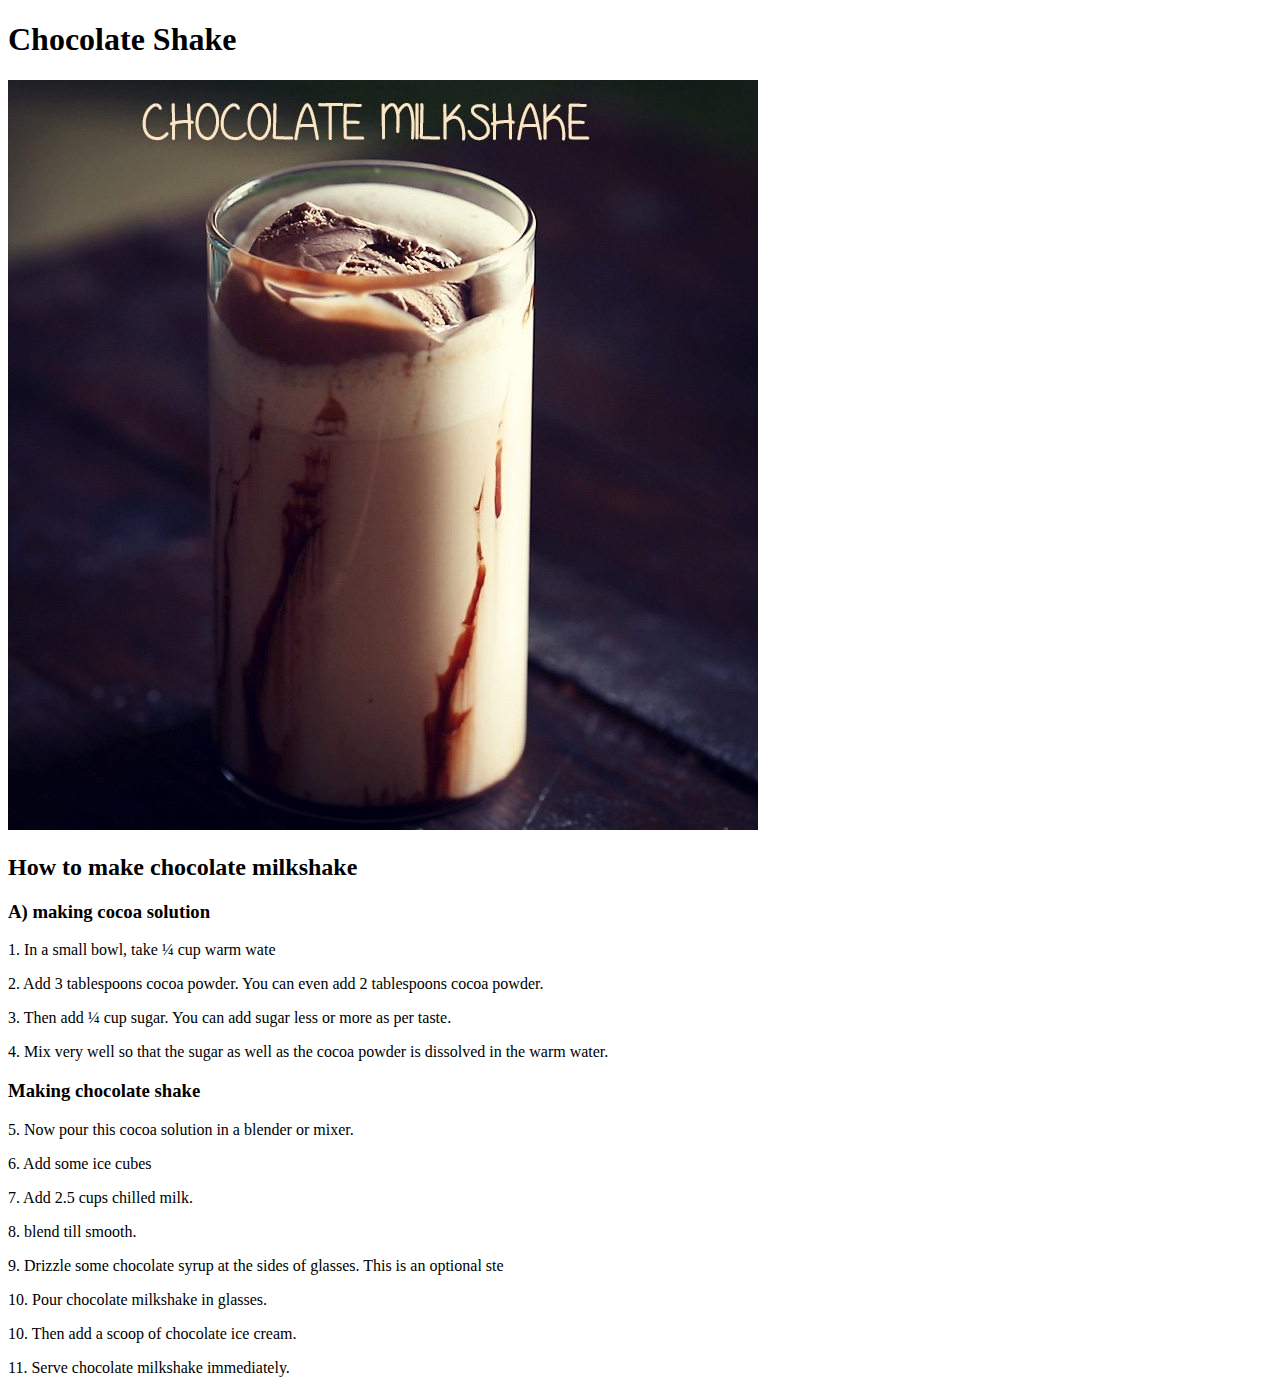
==== recipes/chocolate shake.html @ c7768ee4 "Add index.html" ====
<!DOCTYPE html>
<html lang="en">
<head>
    <meta charset="UTF-8">

    <title>Chocolate Shake</title>
</head>
<body>
    <h1>Chocolate Shake</h1>
    <img src="..//recipes/chocolate.jpg" alt="Chocolate shake">
    <h2>How to make chocolate milkshake</h2>
    <h3>A) making cocoa solution</h3>
    <p>1. In a small bowl, take ¼ cup warm wate</p>
    <p>2. Add 3 tablespoons cocoa powder. You can even add 2 tablespoons cocoa powder.</p>
    <p>3. Then add ¼ cup sugar. You can add sugar less or more as per taste.</p>
    <p>4. Mix very well so that the sugar as well as the cocoa powder is dissolved in the warm water.</p>
    <h3>Making chocolate shake</h3>
    <p>5. Now pour this cocoa solution in a blender or mixer.</p>
    <p>6. Add some ice cubes</p>
    <p>7. Add 2.5 cups chilled milk.</p>
    <p>8. blend till smooth.</p>
    <p>9. Drizzle some chocolate syrup at the sides of glasses. This is an optional ste</p>
    <p>10. Pour chocolate milkshake in glasses.</p>
    <p>10. Then add a scoop of chocolate ice cream. </p>
    <p>11. Serve chocolate milkshake immediately.</p>


</body>
</html>
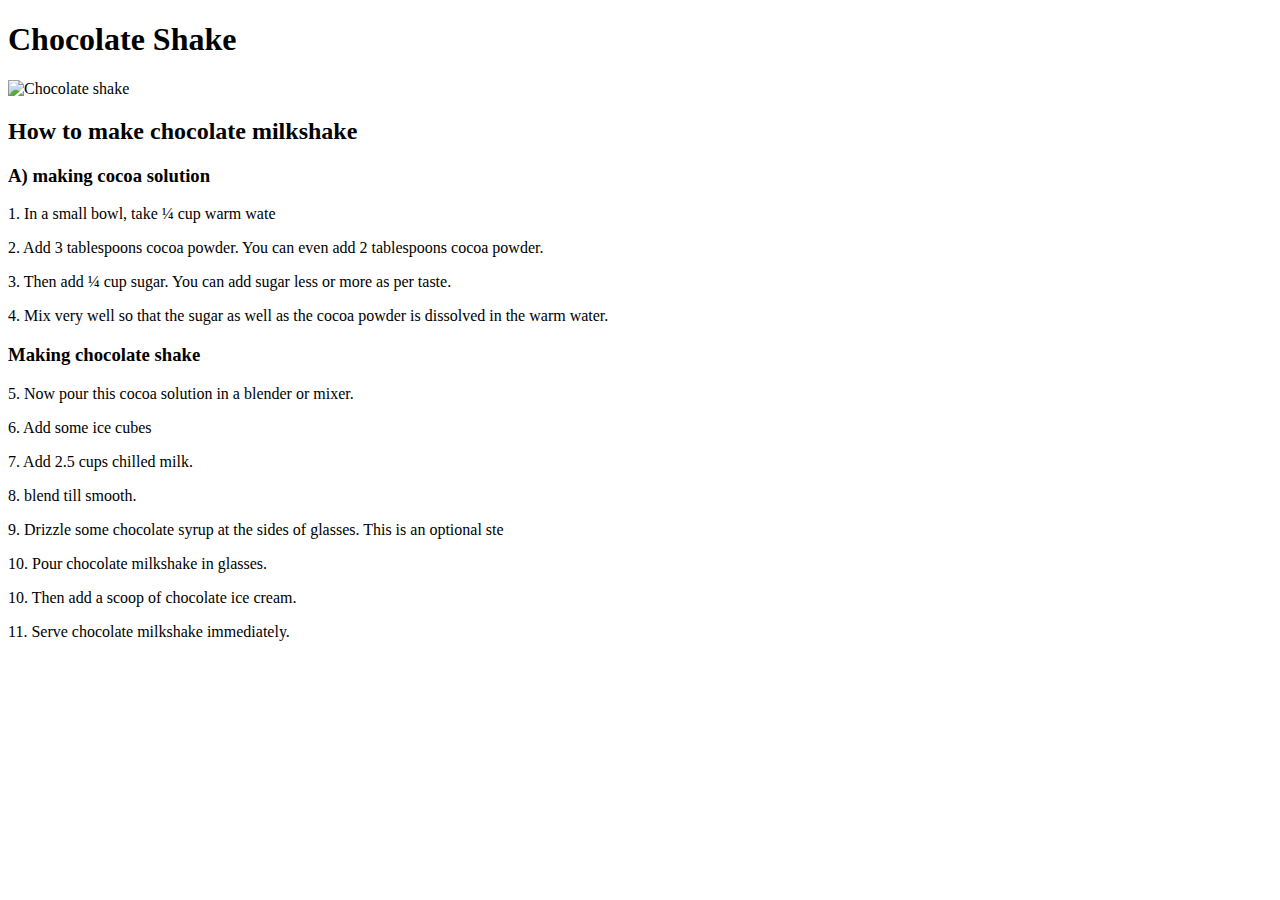
==== commit 613223f8: "Add index.html" ====
--- a/recipes/chocolate shake.html
+++ b/recipes/chocolate shake.html
@@ -7,7 +7,7 @@
 </head>
 <body>
     <h1>Chocolate Shake</h1>
-    <img src="..//recipes/chocolate.jpg" alt="Chocolate shake">
+    <img src="../imgs/chocolate.jpg" alt="Chocolate shake">
     <h2>How to make chocolate milkshake</h2>
     <h3>A) making cocoa solution</h3>
     <p>1. In a small bowl, take ¼ cup warm wate</p>
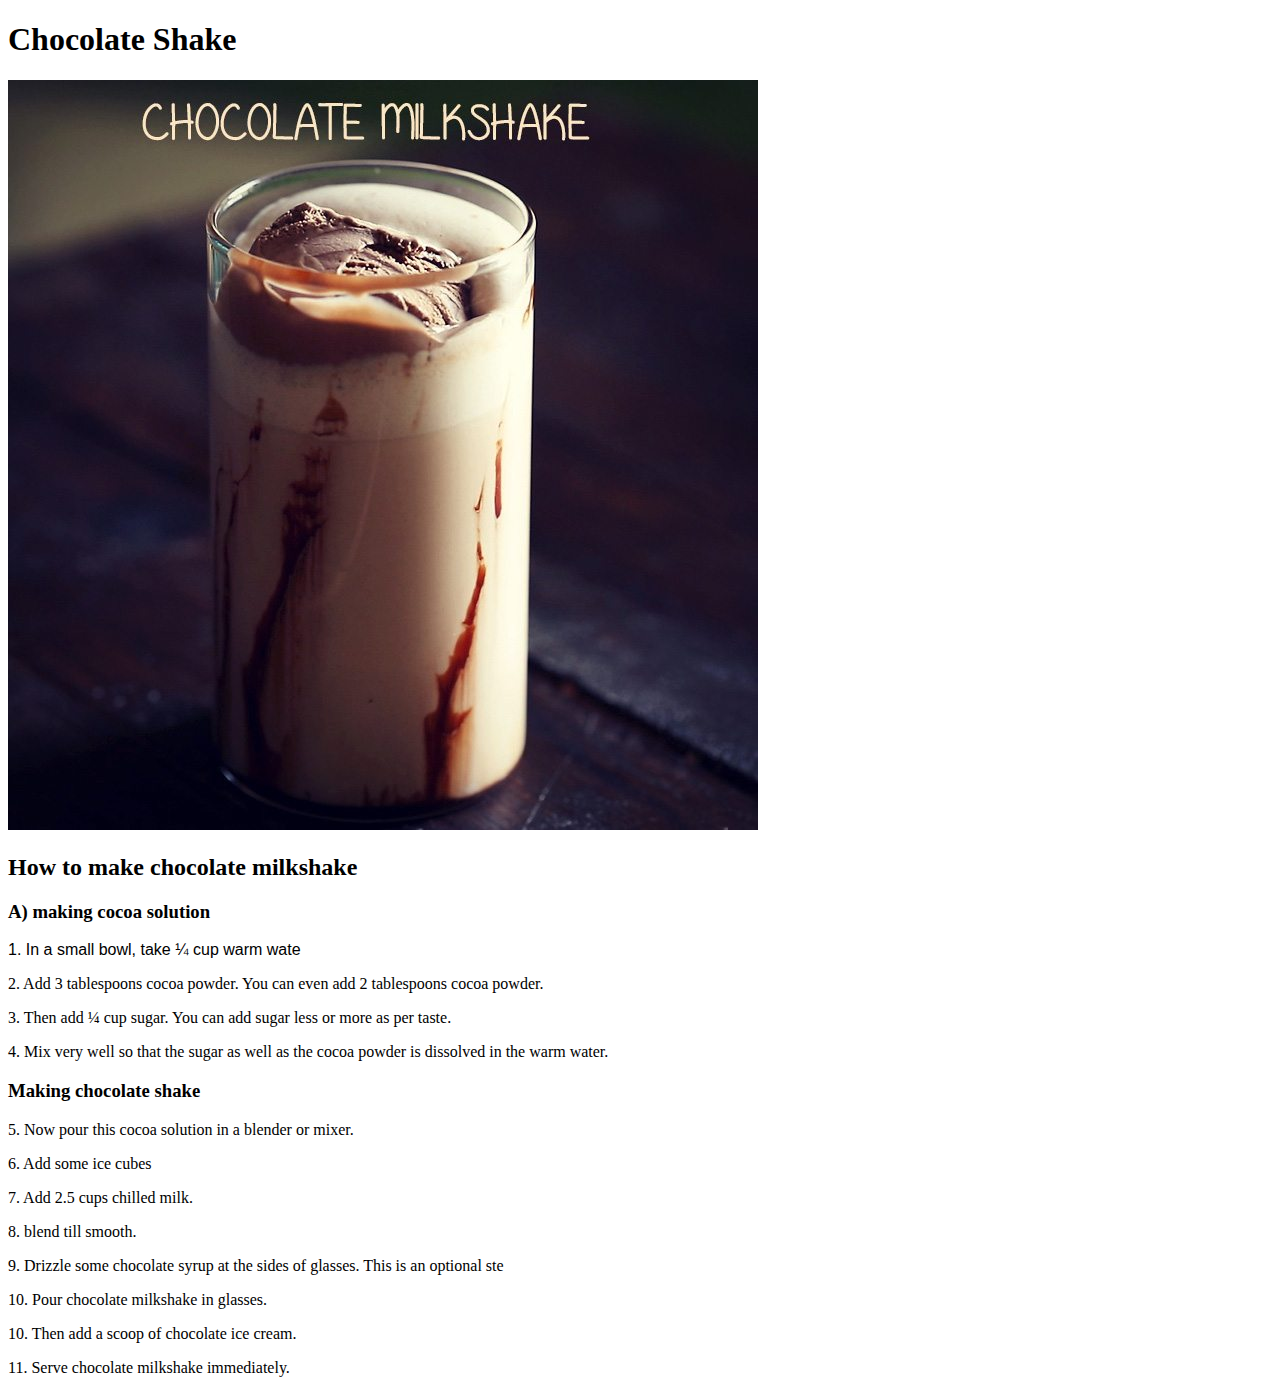
==== commit 9f251168: "Add index.html" ====
--- a/recipes/chocolate shake.html
+++ b/recipes/chocolate shake.html
@@ -10,7 +10,7 @@
     <img src="../imgs/chocolate.jpg" alt="Chocolate shake">
     <h2>How to make chocolate milkshake</h2>
     <h3>A) making cocoa solution</h3>
-    <p>1. In a small bowl, take ¼ cup warm wate</p>
+    <p style="font: size 25px;font-family:Impact, Haettenschweiler, 'Arial Narrow Bold', sans-serif ;">1. In a small bowl, take ¼ cup warm wate</p>
     <p>2. Add 3 tablespoons cocoa powder. You can even add 2 tablespoons cocoa powder.</p>
     <p>3. Then add ¼ cup sugar. You can add sugar less or more as per taste.</p>
     <p>4. Mix very well so that the sugar as well as the cocoa powder is dissolved in the warm water.</p>
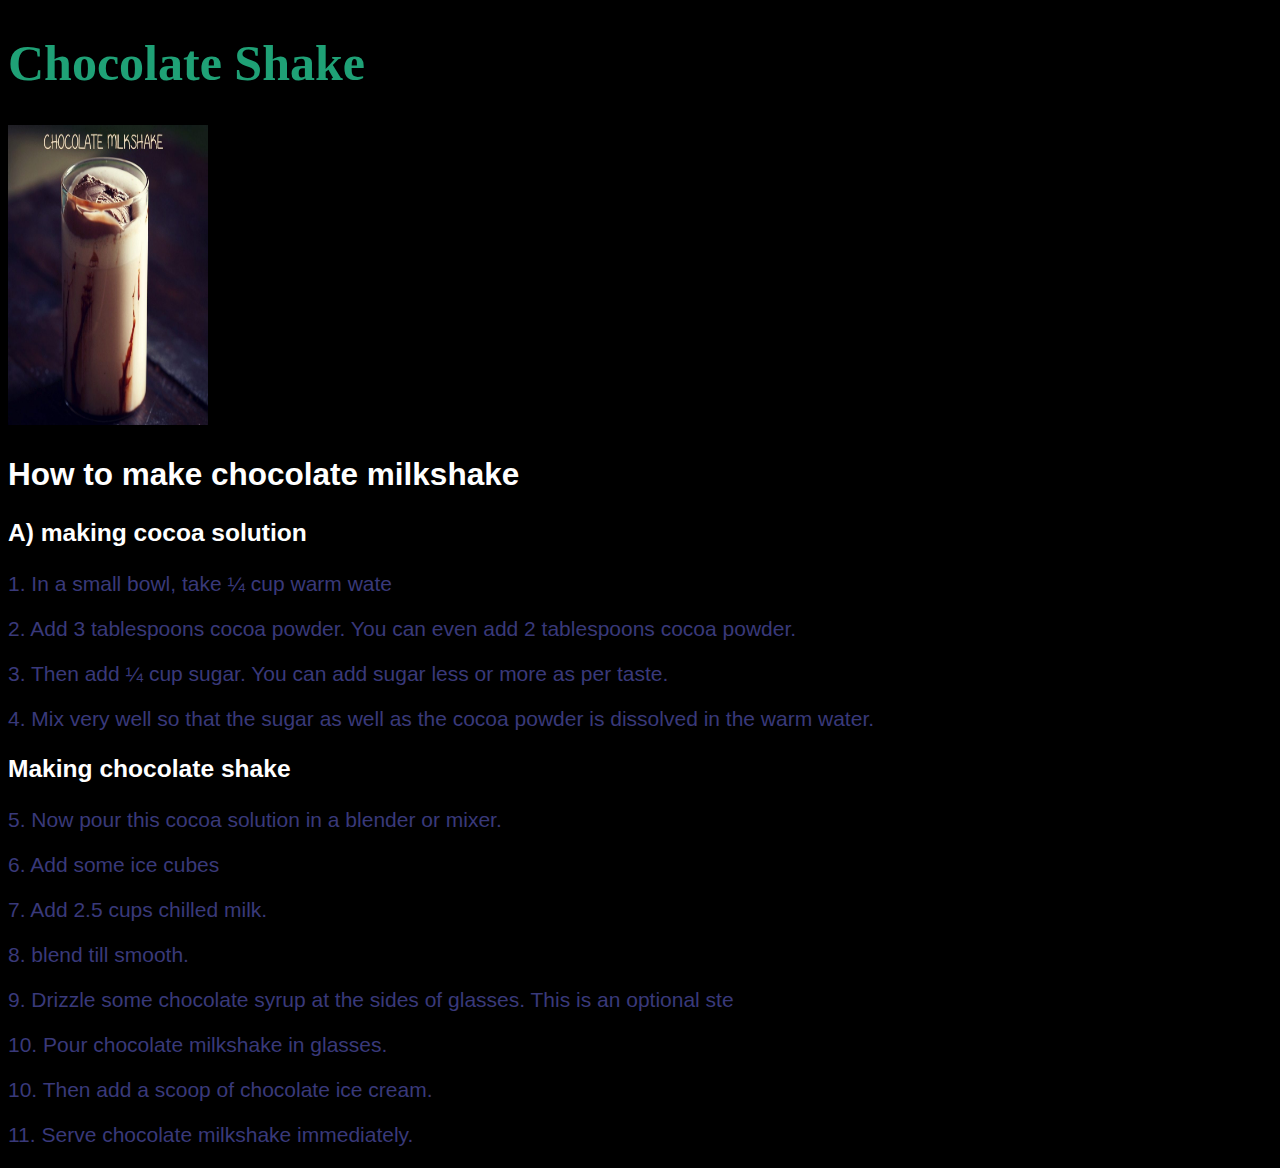
==== commit a51930e4: "Add recipe" ====
--- a/recipes/chocolate shake.html
+++ b/recipes/chocolate shake.html
@@ -4,13 +4,14 @@
     <meta charset="UTF-8">
 
     <title>Chocolate Shake</title>
+    <link rel="stylesheet" href="../style.css"> 
 </head>
 <body>
     <h1>Chocolate Shake</h1>
     <img src="../imgs/chocolate.jpg" alt="Chocolate shake">
     <h2>How to make chocolate milkshake</h2>
     <h3>A) making cocoa solution</h3>
-    <p style="font: size 25px;font-family:Impact, Haettenschweiler, 'Arial Narrow Bold', sans-serif ;">1. In a small bowl, take ¼ cup warm wate</p>
+    <p>1. In a small bowl, take ¼ cup warm wate</p>
     <p>2. Add 3 tablespoons cocoa powder. You can even add 2 tablespoons cocoa powder.</p>
     <p>3. Then add ¼ cup sugar. You can add sugar less or more as per taste.</p>
     <p>4. Mix very well so that the sugar as well as the cocoa powder is dissolved in the warm water.</p>
--- a/style.css
+++ b/style.css
@@ -0,0 +1,18 @@
+body {
+ background-color:black;
+ font-family:sans-serif; 
+  color:white;
+  font-size: 21px;
+}
+p {
+color:rgb(57, 57, 122);
+}
+h1{
+  color: rgb(31, 161, 118);
+  font-size: 50px ;
+  font-family: 'Times New Roman', Times, serif;
+}
+img{
+  height: 300px;
+  width: 200px;
+}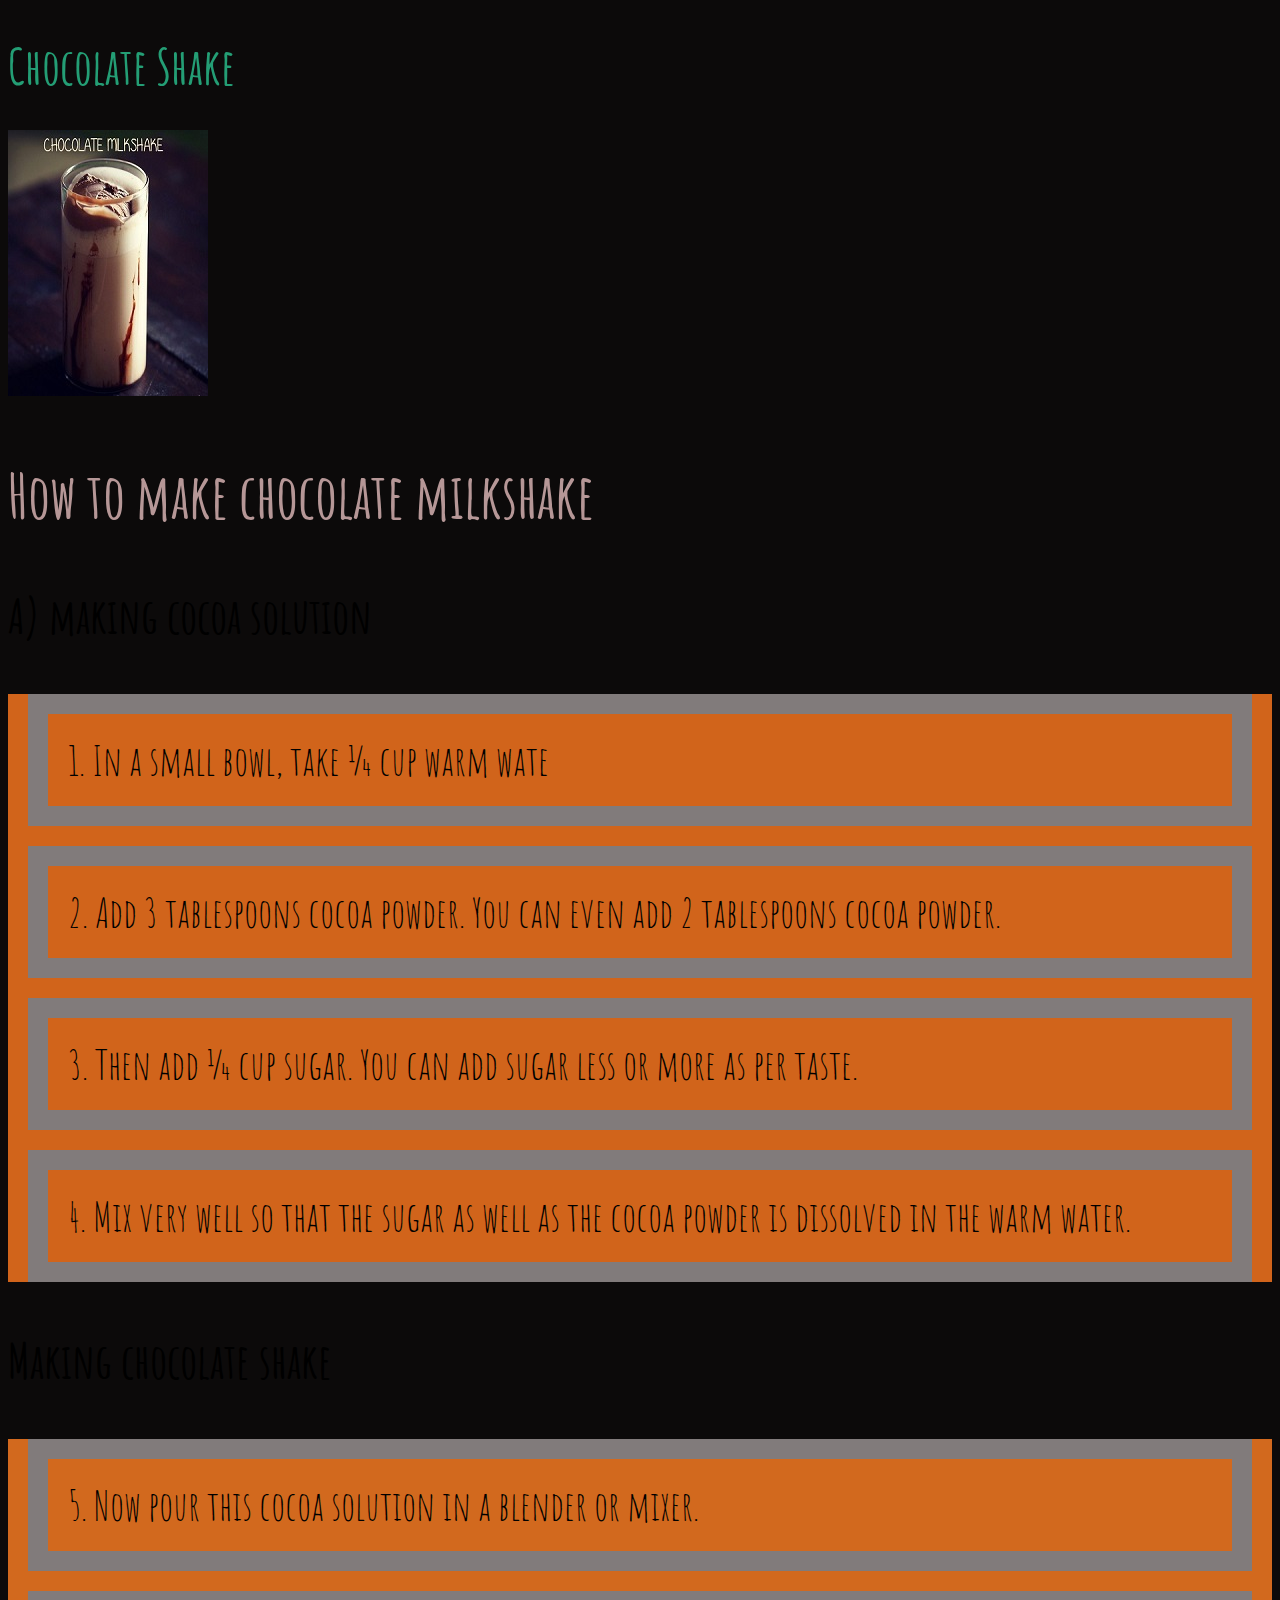
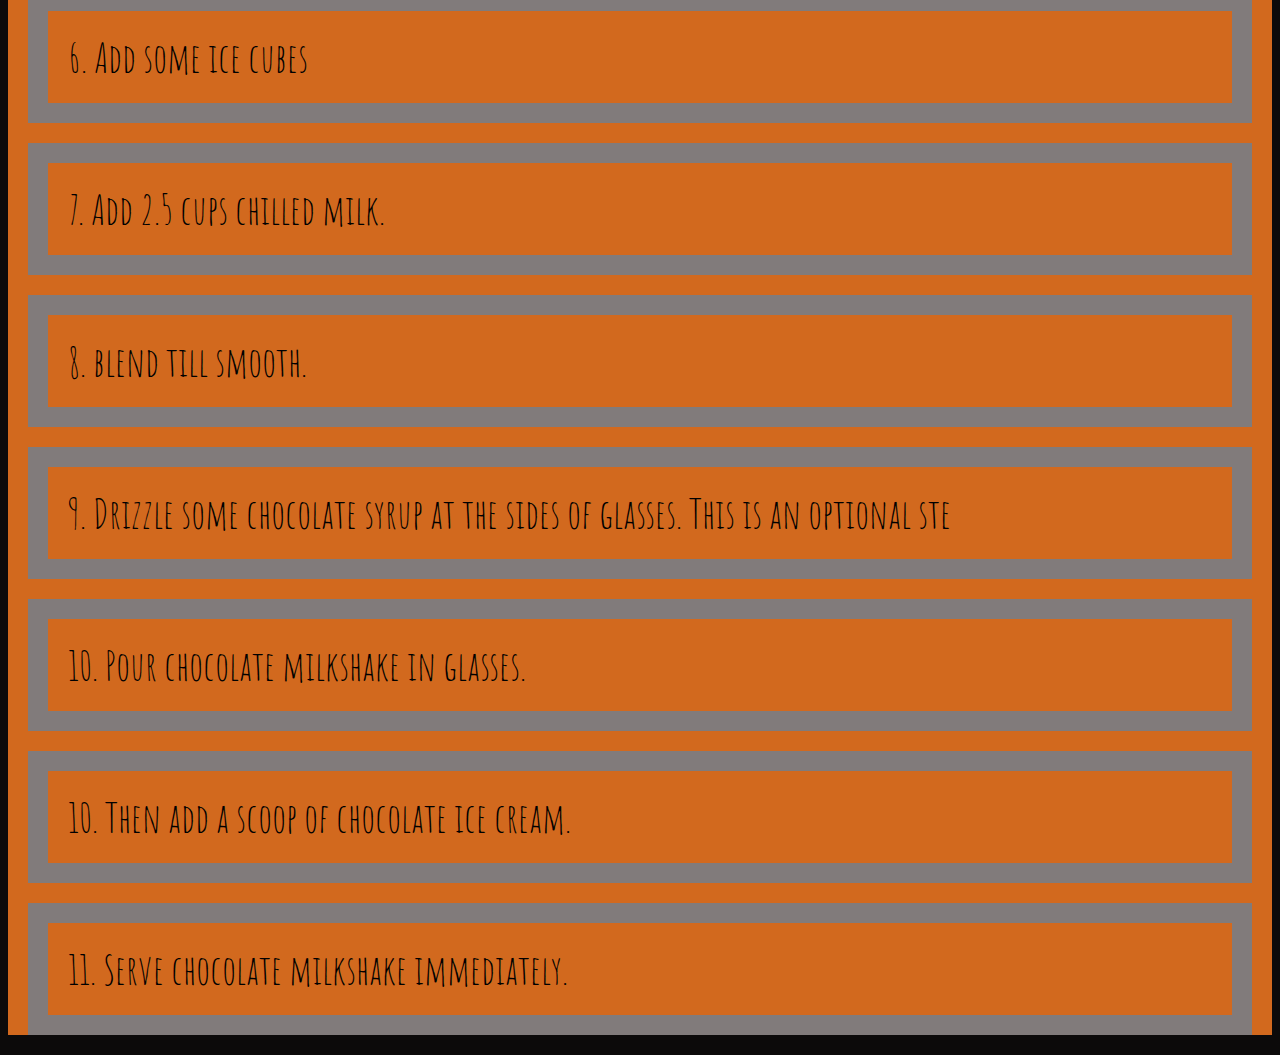
==== commit 86d70960: "Add recipes" ====
--- a/recipes/chocolate shake.html
+++ b/recipes/chocolate shake.html
@@ -9,13 +9,17 @@
 <body>
     <h1>Chocolate Shake</h1>
     <img src="../imgs/chocolate.jpg" alt="Chocolate shake">
+   
     <h2>How to make chocolate milkshake</h2>
     <h3>A) making cocoa solution</h3>
+    <div class="shake">
     <p>1. In a small bowl, take ¼ cup warm wate</p>
     <p>2. Add 3 tablespoons cocoa powder. You can even add 2 tablespoons cocoa powder.</p>
     <p>3. Then add ¼ cup sugar. You can add sugar less or more as per taste.</p>
     <p>4. Mix very well so that the sugar as well as the cocoa powder is dissolved in the warm water.</p>
+    </div>
     <h3>Making chocolate shake</h3>
+    <div class="shake2">
     <p>5. Now pour this cocoa solution in a blender or mixer.</p>
     <p>6. Add some ice cubes</p>
     <p>7. Add 2.5 cups chilled milk.</p>
@@ -24,6 +28,7 @@
     <p>10. Pour chocolate milkshake in glasses.</p>
     <p>10. Then add a scoop of chocolate ice cream. </p>
     <p>11. Serve chocolate milkshake immediately.</p>
+</div>
 
 
 </body>
--- a/style.css
+++ b/style.css
@@ -1,18 +1,44 @@
+
+@import url('https://fonts.googleapis.com/css2?family=Indie+Flower&display=swap');
+@import url('https://fonts.googleapis.com/css2?family=Amatic+SC:wght@400;700&family=Indie+Flower&display=swap');
+@import url('https://fonts.googleapis.com/css2?family=Amatic+SC:wght@400;700&family=Indie+Flower&family=Quicksand:wght@300&display=swap');
 body {
- background-color:black;
- font-family:sans-serif; 
-  color:white;
-  font-size: 21px;
+ background-color:rgb(12, 10, 10);
+ font-family: 'Amatic SC', cursive; 
+  
+  font-size: 41px;
 }
 p {
-color:rgb(57, 57, 122);
+ 
+  border: 20px solid rgb(129, 123, 123);
+  padding: 20px;
+ 
+  margin: 20px;
+  
+
 }
 h1{
-  color: rgb(31, 161, 118);
+  color: rgb(36, 158, 117);
   font-size: 50px ;
-  font-family: 'Times New Roman', Times, serif;
+  font-family:'Amatic SC';
 }
-img{
-  height: 300px;
-  width: 200px;
+h2{
+  color: rgb(182, 151, 151);
+}
+ img:hover{  
+  height:300px;
+  width:200px;
+  transform: scale(1.05);
+  transition: all ease ;
+  border-radius: 15px;
+  box-shadow: 0 0 5px rgb(136, 219, 140);
+}
+
+ .shake {
+   background-color: rgb(209, 100, 27);
+   color: black;
+}
+.shake2{
+  background-color: chocolate;
+  color: black;
 }